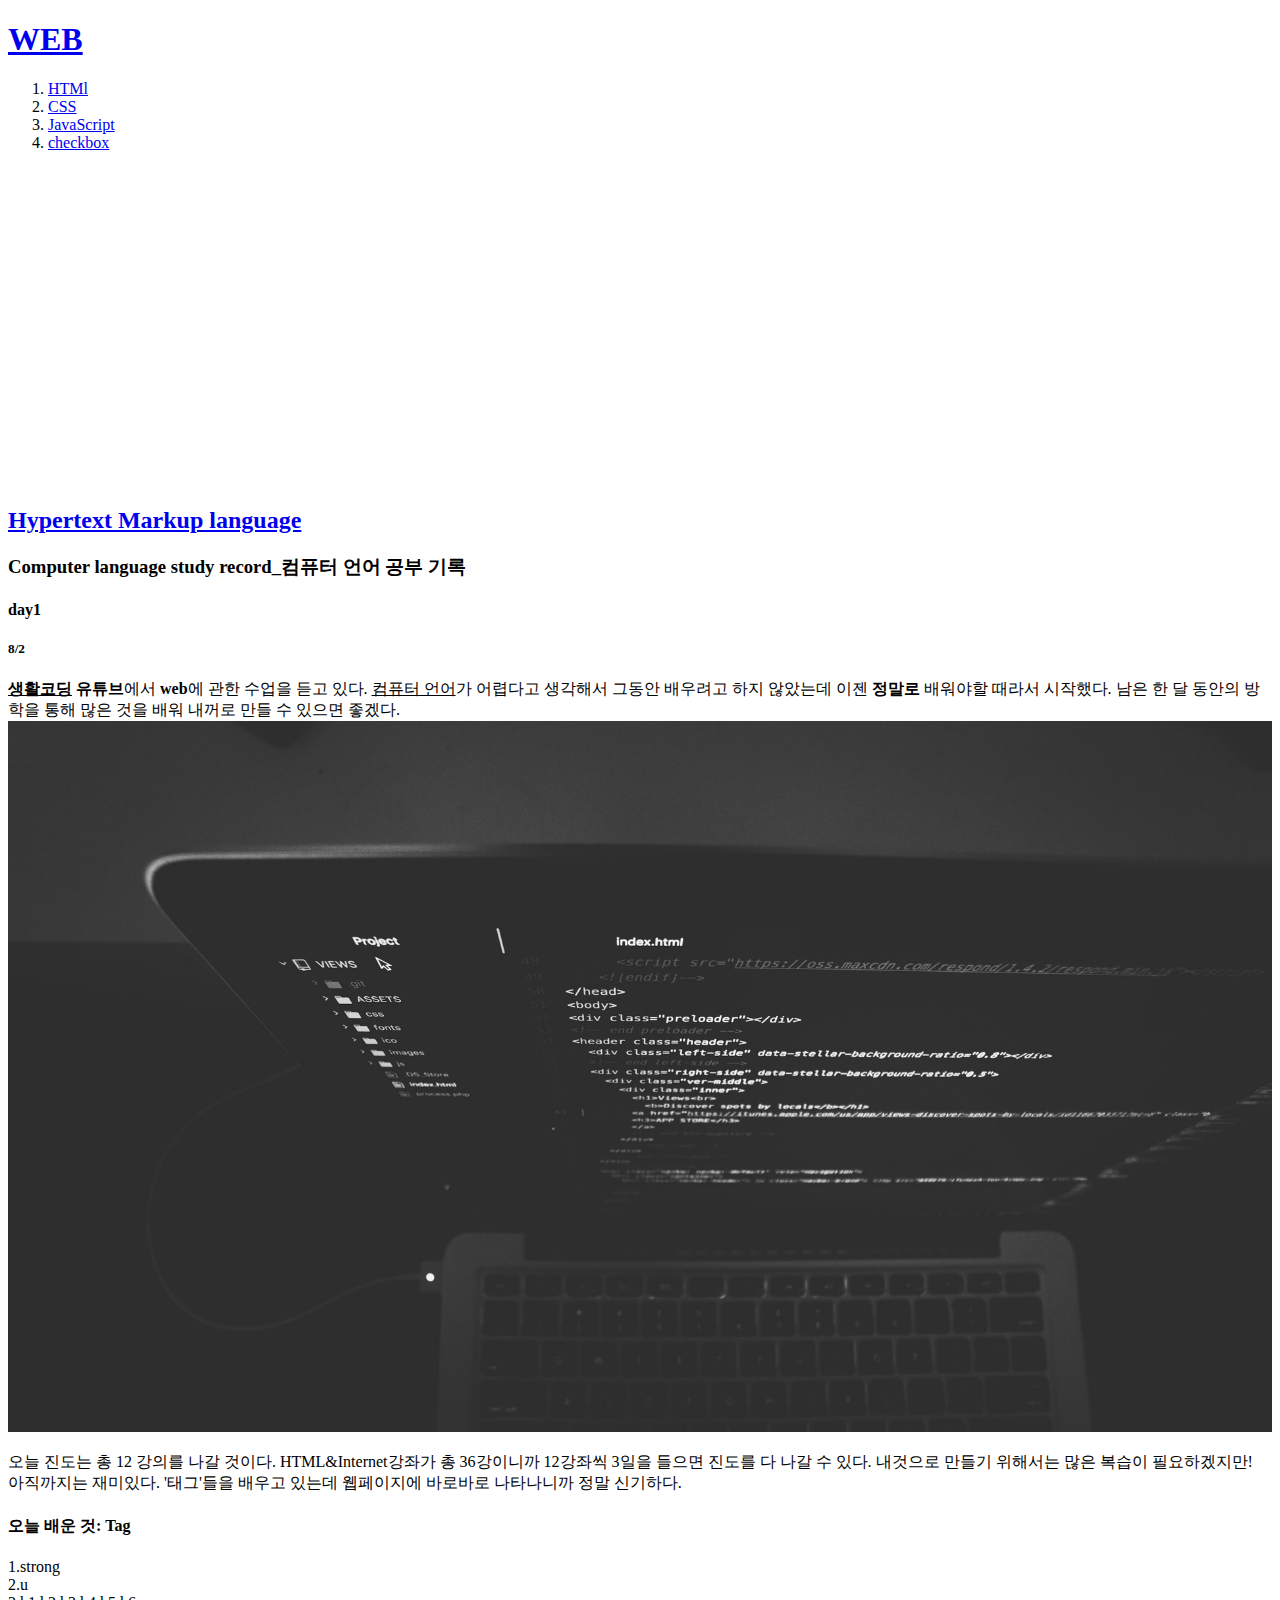
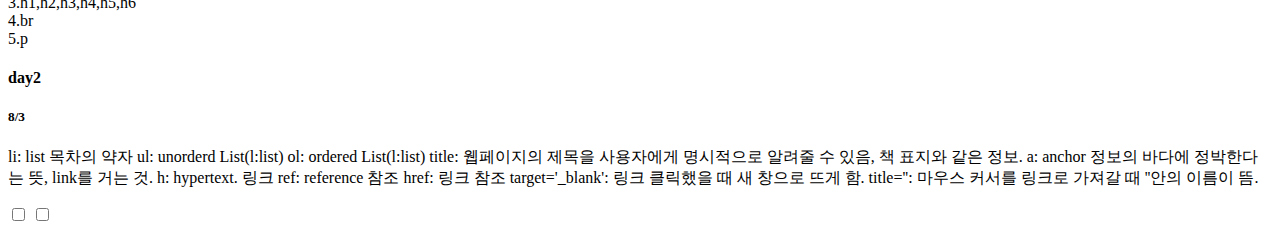
==== 1.html @ 4e86e1a7 "웹사이트 수정!!" ====
<!doctype html>
<html>
<head>
  <title>WEB1 - HTML</title>
  <meta charset="utf-8">
  <!-- Google tag (gtag.js) -->
<script async src="https://www.googletagmanager.com/gtag/js?id=G-FM80GT6QJ9"></script>
<script>
  window.dataLayer = window.dataLayer || [];
  function gtag(){dataLayer.push(arguments);}
  gtag('js', new Date());

  gtag('config', 'G-FM80GT6QJ9');
</script>

</head>

<body>
  <h1><a href='index.html'>WEB</a></h1>
  <ol>
    <li><a href='1.html'> HTMl</a></li>
    <li><a href='2.html'> CSS</a></li>
    <li><a href='3.html'> JavaScript</a></li>
    <li><a href='4.html'> checkbox</a></li>
  </ol>
  <p>
    <iframe width="560" height="315" src="https://www.youtube.com/embed/7T7r_oSp0SE" title="YouTube video player"
    frameborder="0" allow="accelerometer; autoplay; clipboard-write; encrypted-media; gyroscope; picture-in-picture"
    allowfullscreen></iframe>
  </p>
  <h2><a href="https://www.w3.org/TR/2011/WD-html5-20110405/" target='_blank' title='html5 speicification'>Hypertext Markup language</a></h2>
  <h3>Computer language study record_컴퓨터 언어 공부 기록</h3>
  <h4>day1</h4> <h5>8/2</h5> <strong><u>생활코딩</u> 유튜브</strong>에서 <strong>web</strong>에 관한 수업을 듣고 있다.
  <u>컴퓨터 언어</u>가 어렵다고 생각해서 그동안 배우려고 하지 않았는데 이젠 <strong>정말로</strong> 배워야할 때라서 시작했다.
  남은 한 달 동안의 방학을 통해 많은 것을 배워 내꺼로 만들 수 있으면 좋겠다.
  <img src="coding.jpg" width='100%'>
  <p>오늘 진도는 총 12 강의를 나갈 것이다. HTML&Internet강좌가 총 36강이니까 12강좌씩 3일을 들으면 진도를 다 나갈 수 있다.
    내것으로 만들기 위해서는 많은 복습이 필요하겠지만! 아직까지는 재미있다. '태그'들을 배우고 있는데 웹페이지에 바로바로
    나타나니까 정말 신기하다.
  <h4>오늘 배운 것: Tag</h4></p><p>1.strong<br>2.u<br>3.h1,h2,h3,h4,h5,h6<br>4.br<br>5.p<br></p>

  <h4>day2</h4> <h5>8/3</h5>
  li: list 목차의 약자
  ul: unorderd List(l:list)
  ol: ordered List(l:list)
  title: 웹페이지의 제목을 사용자에게 명시적으로 알려줄 수 있음, 책 표지와 같은 정보.
  a: anchor 정보의 바다에 정박한다는 뜻, link를 거는 것.
  h: hypertext. 링크
  ref: reference 참조
  href: 링크 참조
  target='_blank': 링크 클릭했을 때 새 창으로 뜨게 함.
  title='': 마우스 커서를 링크로 가져갈 때 ''안의 이름이 뜸.

<p>
  <input type="checkbox">
  <input type="checkbox">
</p>


</body>
</html>
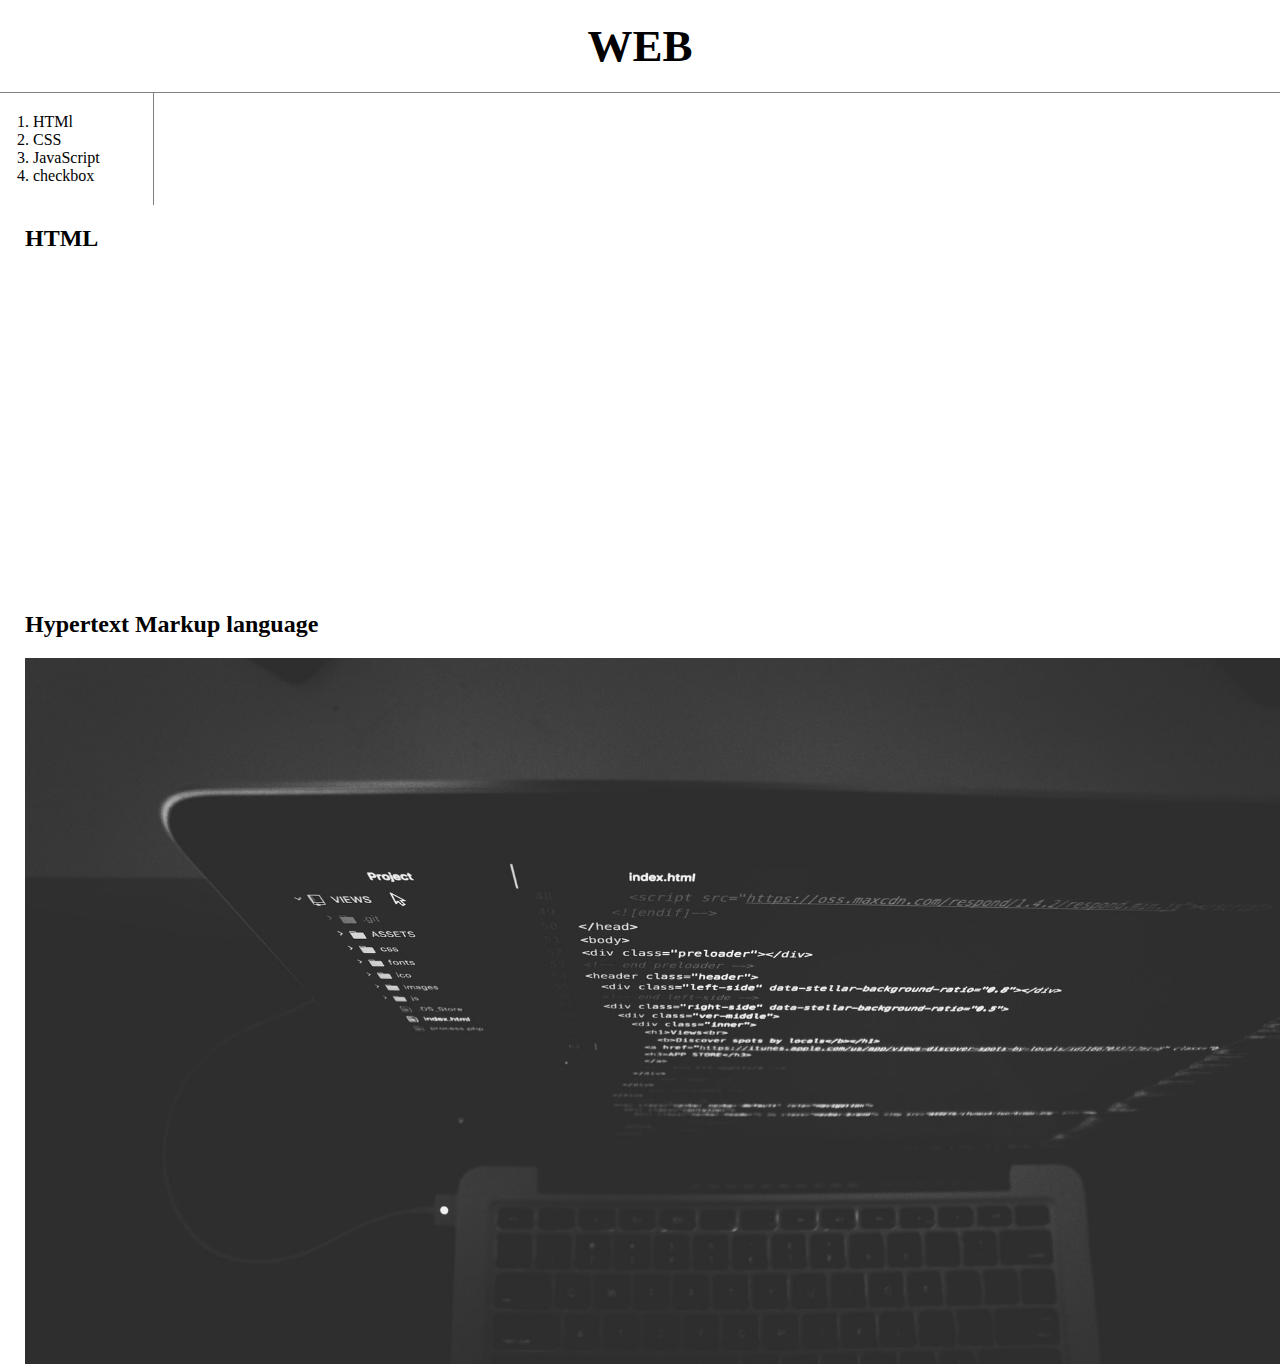
==== commit a711afbf: "CSS 강의를 마무리하며!" ====
--- a/1.html
+++ b/1.html
@@ -3,6 +3,8 @@
 <head>
   <title>WEB1 - HTML</title>
   <meta charset="utf-8">
+  <link rel="stylesheet" href="style.css">
+</head>
   <!-- Google tag (gtag.js) -->
 <script async src="https://www.googletagmanager.com/gtag/js?id=G-FM80GT6QJ9"></script>
 <script>
@@ -13,49 +15,25 @@
   gtag('config', 'G-FM80GT6QJ9');
 </script>
 
-</head>
-
 <body>
   <h1><a href='index.html'>WEB</a></h1>
-  <ol>
-    <li><a href='1.html'> HTMl</a></li>
-    <li><a href='2.html'> CSS</a></li>
-    <li><a href='3.html'> JavaScript</a></li>
-    <li><a href='4.html'> checkbox</a></li>
-  </ol>
-  <p>
-    <iframe width="560" height="315" src="https://www.youtube.com/embed/7T7r_oSp0SE" title="YouTube video player"
-    frameborder="0" allow="accelerometer; autoplay; clipboard-write; encrypted-media; gyroscope; picture-in-picture"
-    allowfullscreen></iframe>
-  </p>
-  <h2><a href="https://www.w3.org/TR/2011/WD-html5-20110405/" target='_blank' title='html5 speicification'>Hypertext Markup language</a></h2>
-  <h3>Computer language study record_컴퓨터 언어 공부 기록</h3>
-  <h4>day1</h4> <h5>8/2</h5> <strong><u>생활코딩</u> 유튜브</strong>에서 <strong>web</strong>에 관한 수업을 듣고 있다.
-  <u>컴퓨터 언어</u>가 어렵다고 생각해서 그동안 배우려고 하지 않았는데 이젠 <strong>정말로</strong> 배워야할 때라서 시작했다.
-  남은 한 달 동안의 방학을 통해 많은 것을 배워 내꺼로 만들 수 있으면 좋겠다.
-  <img src="coding.jpg" width='100%'>
-  <p>오늘 진도는 총 12 강의를 나갈 것이다. HTML&Internet강좌가 총 36강이니까 12강좌씩 3일을 들으면 진도를 다 나갈 수 있다.
-    내것으로 만들기 위해서는 많은 복습이 필요하겠지만! 아직까지는 재미있다. '태그'들을 배우고 있는데 웹페이지에 바로바로
-    나타나니까 정말 신기하다.
-  <h4>오늘 배운 것: Tag</h4></p><p>1.strong<br>2.u<br>3.h1,h2,h3,h4,h5,h6<br>4.br<br>5.p<br></p>
-
-  <h4>day2</h4> <h5>8/3</h5>
-  li: list 목차의 약자
-  ul: unorderd List(l:list)
-  ol: ordered List(l:list)
-  title: 웹페이지의 제목을 사용자에게 명시적으로 알려줄 수 있음, 책 표지와 같은 정보.
-  a: anchor 정보의 바다에 정박한다는 뜻, link를 거는 것.
-  h: hypertext. 링크
-  ref: reference 참조
-  href: 링크 참조
-  target='_blank': 링크 클릭했을 때 새 창으로 뜨게 함.
-  title='': 마우스 커서를 링크로 가져갈 때 ''안의 이름이 뜸.
-
-<p>
-  <input type="checkbox">
-  <input type="checkbox">
-</p>
-
-
+  <div id='grid'>
+    <ol>
+      <li><a href='1.html'> HTMl</a></li>
+      <li><a href='2.html'> CSS</a></li>
+      <li><a href='3.html'> JavaScript</a></li>
+      <li><a href='4.html'> checkbox</a></li>
+    </ol>
+    <div id="article">
+    <h2>HTML</h2>
+    <p>
+      <iframe width="560" height="315" src="https://www.youtube.com/embed/7T7r_oSp0SE" title="YouTube video player"
+      frameborder="0" allow="accelerometer; autoplay; clipboard-write; encrypted-media; gyroscope; picture-in-picture"
+      allowfullscreen></iframe>
+    </p>
+    <h2><a href="https://www.w3.org/TR/2011/WD-html5-20110405/" target='_blank' title='html5 speicification'>Hypertext Markup language</a></h2>
+    <img src="coding.jpg" width='100%'>
+  </div>
+</div>
 </body>
 </html>
--- a/style.css
+++ b/style.css
@@ -0,0 +1,41 @@
+body{
+  margin:0;
+}
+a {
+  color:black;
+  text-decoration: none;
+}
+h1{
+  font-size:45px;
+  text-align: center;
+  border-bottom:1px solid gray;
+  margin:0;
+  padding:20px;
+}
+ol{
+  border-right:1px solid gray;
+  width:100px;
+  margin:0;
+  padding:20px;
+}
+#gird{
+  display: grid;
+  grid-template-columns: 150px 1fr;
+}
+#grid ol{
+  padding-left:33px;
+}
+#grid #article{
+  padding-left:25px
+}
+@media(max-width:800px){
+  #grid{
+    display: block;
+  }
+  ol{
+    border-right:none;
+  }
+  h1{
+    border-bottom:none;
+  }
+}
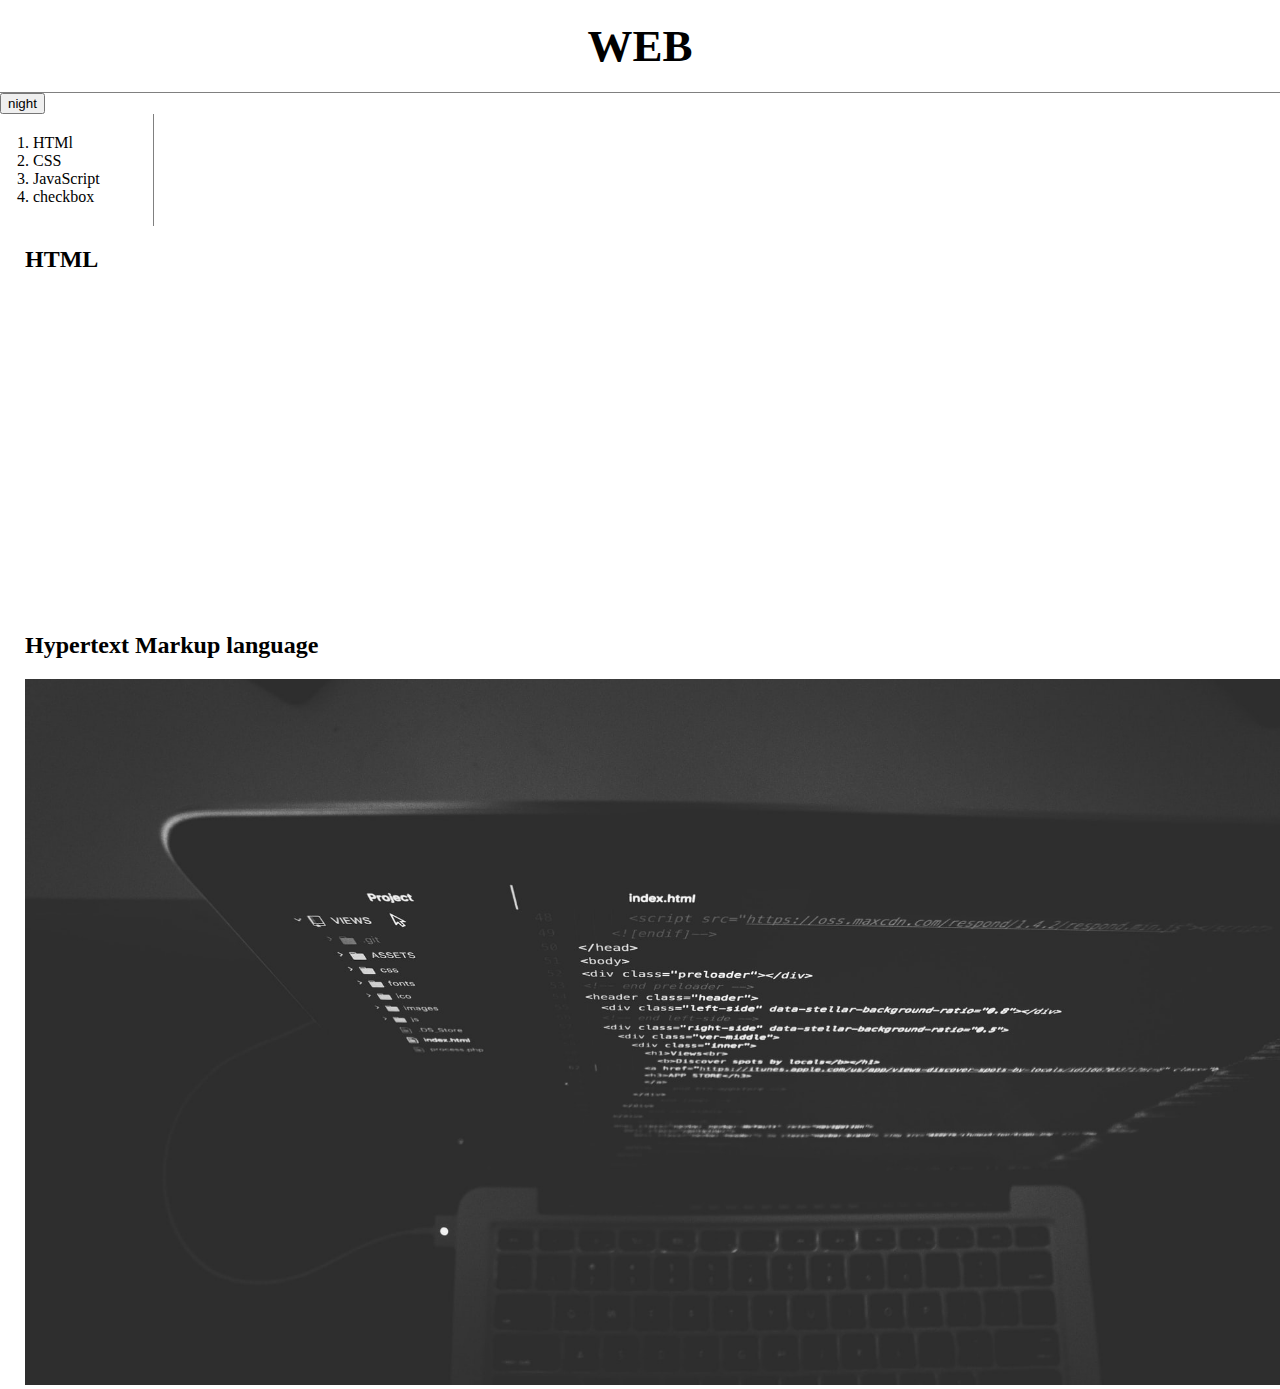
==== commit 1af83562: "javascript를 마치며!!" ====
--- a/1.html
+++ b/1.html
@@ -3,7 +3,9 @@
 <head>
   <title>WEB1 - HTML</title>
   <meta charset="utf-8">
+  <script src="https://ajax.googleapis.com/ajax/libs/jquery/3.6.0/jquery.min.js"></script>
   <link rel="stylesheet" href="style.css">
+  <script src="colors.js"></script>
 </head>
   <!-- Google tag (gtag.js) -->
 <script async src="https://www.googletagmanager.com/gtag/js?id=G-FM80GT6QJ9"></script>
@@ -17,6 +19,9 @@
 
 <body>
   <h1><a href='index.html'>WEB</a></h1>
+  <input id="night_day" type="button" value="night" onclick="
+    nightDayHandler(this);
+    ">
   <div id='grid'>
     <ol>
       <li><a href='1.html'> HTMl</a></li>
